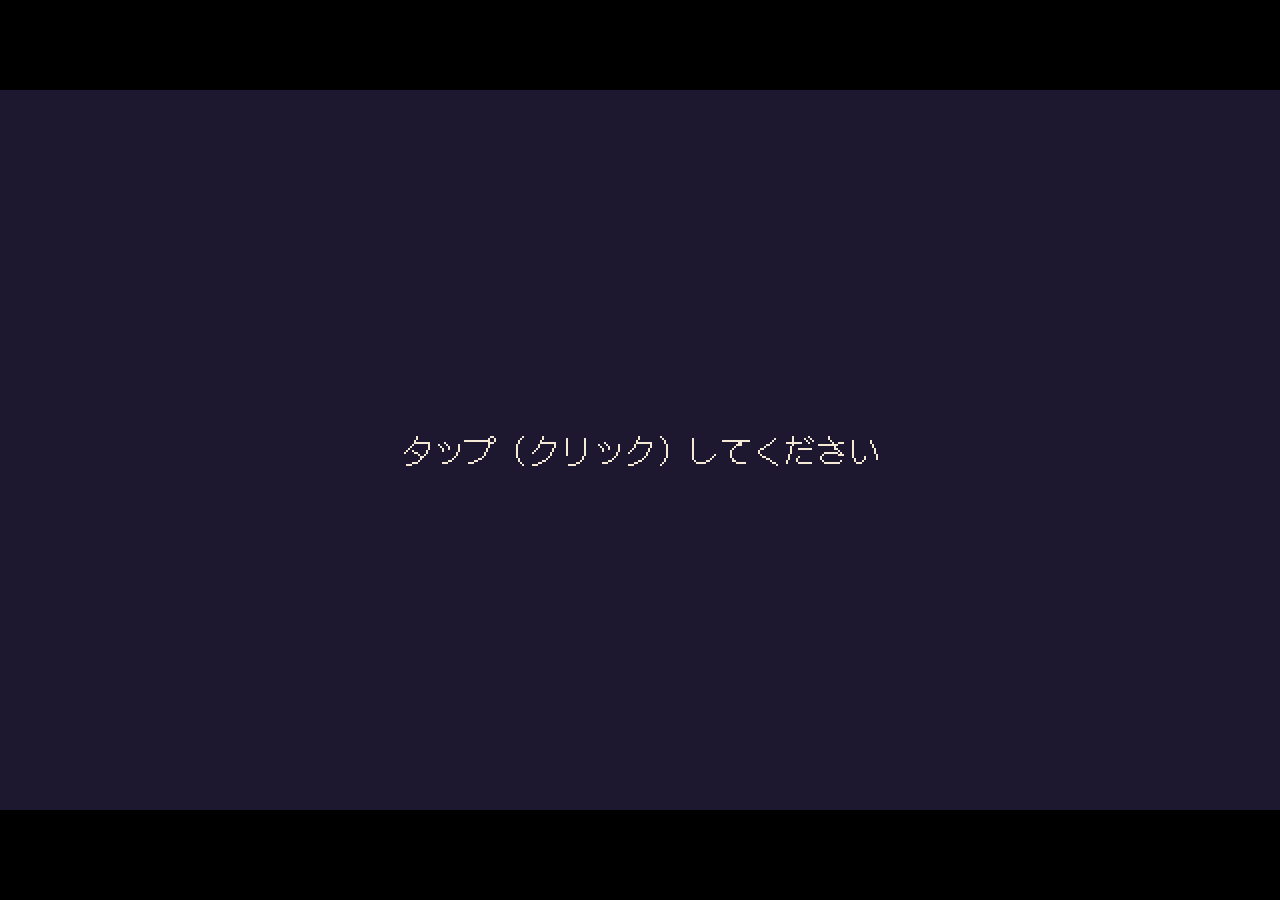
==== index.html @ bb76c804 "スマホの操作：さわった所に出る8方向の十字キー - 画面の左半分（左右反転の時は右半分）のどこでも、さわった所に十字キーが出て、はなすと消える   （さわってすぐは出さず、すべらせた時か少し押した時に" ====
<!doctype html>
<html lang="ja">
<head>
<meta charset="utf-8">
<meta name="viewport" content="width=device-width, initial-scale=1, maximum-scale=1, user-scalable=no, viewport-fit=cover">
<meta name="apple-mobile-web-app-capable" content="yes">
<meta name="mobile-web-app-capable" content="yes">
<meta name="theme-color" content="#000000">
<title>ヤバい世界の救い方</title>
<link rel="stylesheet" href="style.css">
</head>
<body>
<div id="stage"><canvas id="screen" width="640" height="360"></canvas></div>

<div id="touch" hidden>
  <div id="padZone"></div>
  <div id="pad">
    <span class="arrow up">▲</span>
    <span class="arrow left">◀</span>
    <span class="arrow right">▶</span>
    <span class="arrow down">▼</span>
    <span class="arrow ul">◤</span>
    <span class="arrow ur">◥</span>
    <span class="arrow dl">◣</span>
    <span class="arrow dr">◢</span>
  </div>
  <button type="button" class="act menu" id="menuBtn" data-action="cancel">メニュー</button>
  <div id="buttons">
    <button type="button" class="act ok" data-action="ok">決定</button>
    <button type="button" class="act dash" data-action="dash">ダッシュ</button>
  </div>
</div>

<div id="rotate" hidden><div>横向きにしてください</div></div>

<div id="textio" hidden>
  <div class="box">
    <p class="title"></p>
    <p class="note"></p>
    <textarea spellcheck="false" autocomplete="off"></textarea>
    <div class="row"><button type="button" class="primary"></button><button type="button" class="close">とじる</button></div>
    <p class="status"></p>
  </div>
</div>

<script type="module" src="src/main.js"></script>
</body>
</html>
---- style.css ----
@font-face {
  font-family: "DotGothic16";
  src: url("assets/fonts/DotGothic16-Regular.ttf") format("truetype");
  font-display: block;
}

:root {
  --sal: env(safe-area-inset-left, 0px);
  --sar: env(safe-area-inset-right, 0px);
  --sat: env(safe-area-inset-top, 0px);
  --sab: env(safe-area-inset-bottom, 0px);
}

html, body {
  margin: 0;
  height: 100%;
  background: #000;
  overflow: hidden;
  touch-action: none;
  overscroll-behavior: none;
  -webkit-user-select: none;
  user-select: none;
  -webkit-touch-callout: none;
  -webkit-tap-highlight-color: transparent;
  font-family: "DotGothic16", sans-serif;
}

#stage {
  position: fixed;
  inset: 0;
  display: flex;
  align-items: center;
  justify-content: center;
}

#screen {
  display: block;
  background: #000;
  image-rendering: crisp-edges;
  image-rendering: pixelated;
}

/* スマホ・タブレットの画面ボタン */
#touch { position: fixed; inset: 0; pointer-events: none; z-index: 10; }
#touch[hidden], #rotate[hidden], #textio[hidden] { display: none; }
#pad, #buttons, #menuBtn, #padZone { position: absolute; pointer-events: auto; touch-action: none; }
/* 十字キーは絵だけ。指は、画面の半分の広い範囲（#padZone）で受け、さわった所に十字キーを出す。はなすと消える */
#pad { pointer-events: none; display: none; }
#pad.show { display: block; }
#touch.overlay #pad, #touch.overlay #buttons, #touch.overlay #menuBtn { opacity: 0.6; }

#pad {
  width: 132px;
  height: 132px;
  border-radius: 50%;
  background: rgba(255, 255, 255, 0.12);
  border: 2px solid rgba(255, 255, 255, 0.35);
  box-sizing: border-box;
}
#pad .arrow {
  position: absolute;
  width: 40px;
  height: 40px;
  line-height: 40px;
  text-align: center;
  color: rgba(255, 255, 255, 0.8);
  font-size: 22px;
}
#pad .arrow.up { left: 44px; top: 2px; }
#pad .arrow.down { left: 44px; bottom: 2px; }
#pad .arrow.left { left: 2px; top: 44px; }
#pad .arrow.right { right: 2px; top: 44px; }
/* ななめ（小さめの矢印） */
#pad .arrow.ul, #pad .arrow.ur, #pad .arrow.dl, #pad .arrow.dr { width: 28px; height: 28px; line-height: 28px; font-size: 13px; }
#pad .arrow.ul { left: 14px; top: 14px; }
#pad .arrow.ur { right: 14px; top: 14px; }
#pad .arrow.dl { left: 14px; bottom: 14px; }
#pad .arrow.dr { right: 14px; bottom: 14px; }
#pad.dir-up .arrow.up, #pad.dir-down .arrow.down,
#pad.dir-left .arrow.left, #pad.dir-right .arrow.right,
#pad.dir-up-left .arrow.ul, #pad.dir-up-right .arrow.ur,
#pad.dir-down-left .arrow.dl, #pad.dir-down-right .arrow.dr { color: #ffd36e; }

#buttons { width: 170px; height: 150px; }
.act {
  position: absolute;
  border-radius: 50%;
  border: 2px solid rgba(255, 255, 255, 0.5);
  background: rgba(255, 255, 255, 0.14);
  color: #fff;
  font-family: "DotGothic16", sans-serif;
  font-size: 13px;
  padding: 0;
  touch-action: none;
  -webkit-appearance: none;
  appearance: none;
}
.act.ok { width: 84px; height: 84px; right: 4px; top: 50px; font-size: 18px; background: rgba(255, 255, 255, 0.2); border-width: 3px; }
.act.dash { width: 54px; height: 54px; right: 100px; top: 86px; font-size: 11px; }
/* メニューボタン：画面の右上。フィールドでは「メニュー」、メニューの中や戦闘で選んでいる途中は「もどる」 */
.act.menu {
  width: 96px; height: 40px; border-radius: 10px; font-size: 15px;
  background: rgba(30, 24, 48, 0.55); border-color: rgba(255, 255, 255, 0.6);
}
.act.menu.back { background: rgba(70, 40, 40, 0.55); }
#menuBtn[hidden], .act[hidden] { display: none; }
.act.pressed { background: rgba(255, 211, 110, 0.55); }
.act.dash.on { background: rgba(255, 170, 90, 0.75); border-color: #ffd36e; }

/* 縦持ちの時 */
#rotate {
  position: fixed;
  inset: 0;
  z-index: 20;
  background: #000;
  color: #fff;
  display: flex;
  align-items: center;
  justify-content: center;
  font-size: 20px;
}

/* セーブの書き出し・読み込み */
#textio {
  position: fixed;
  inset: 0;
  z-index: 30;
  background: rgba(0, 0, 0, 0.6);
  display: flex;
  align-items: center;
  justify-content: center;
}
#textio .box {
  width: min(92vw, 560px);
  box-sizing: border-box;
  background: #fff7e6;
  border: 3px solid #8c6a4f;
  border-radius: 10px;
  padding: 12px 14px;
  color: #4a3b2c;
}
#textio .title { margin: 0 0 4px; font-size: 18px; }
#textio .note { margin: 0 0 8px; font-size: 13px; }
#textio .status { margin: 6px 0 0; font-size: 13px; min-height: 1em; }
#textio textarea {
  width: 100%;
  height: 96px;
  box-sizing: border-box;
  font-family: monospace;
  font-size: 12px;
  -webkit-user-select: text;
  user-select: text;
  touch-action: auto;
}
#textio .row { margin-top: 8px; }
#textio button { font-family: inherit; font-size: 15px; padding: 6px 14px; margin-right: 8px; }

/* 開発用モード（?dev=1） */
#dev {
  position: fixed;
  left: 4px;
  top: 4px;
  z-index: 40;
  max-width: 46vw;
  max-height: 70vh;
  overflow: auto;
  background: rgba(0, 0, 0, 0.78);
  color: #9f9;
  font: 11px/1.45 monospace;
  padding: 6px 8px;
  -webkit-user-select: text;
  user-select: text;
}
#dev button { font: 11px monospace; margin: 2px 4px 2px 0; }
#dev .missing { color: #ffb36b; }
#dev select { font: 11px monospace; max-width: 150px; }
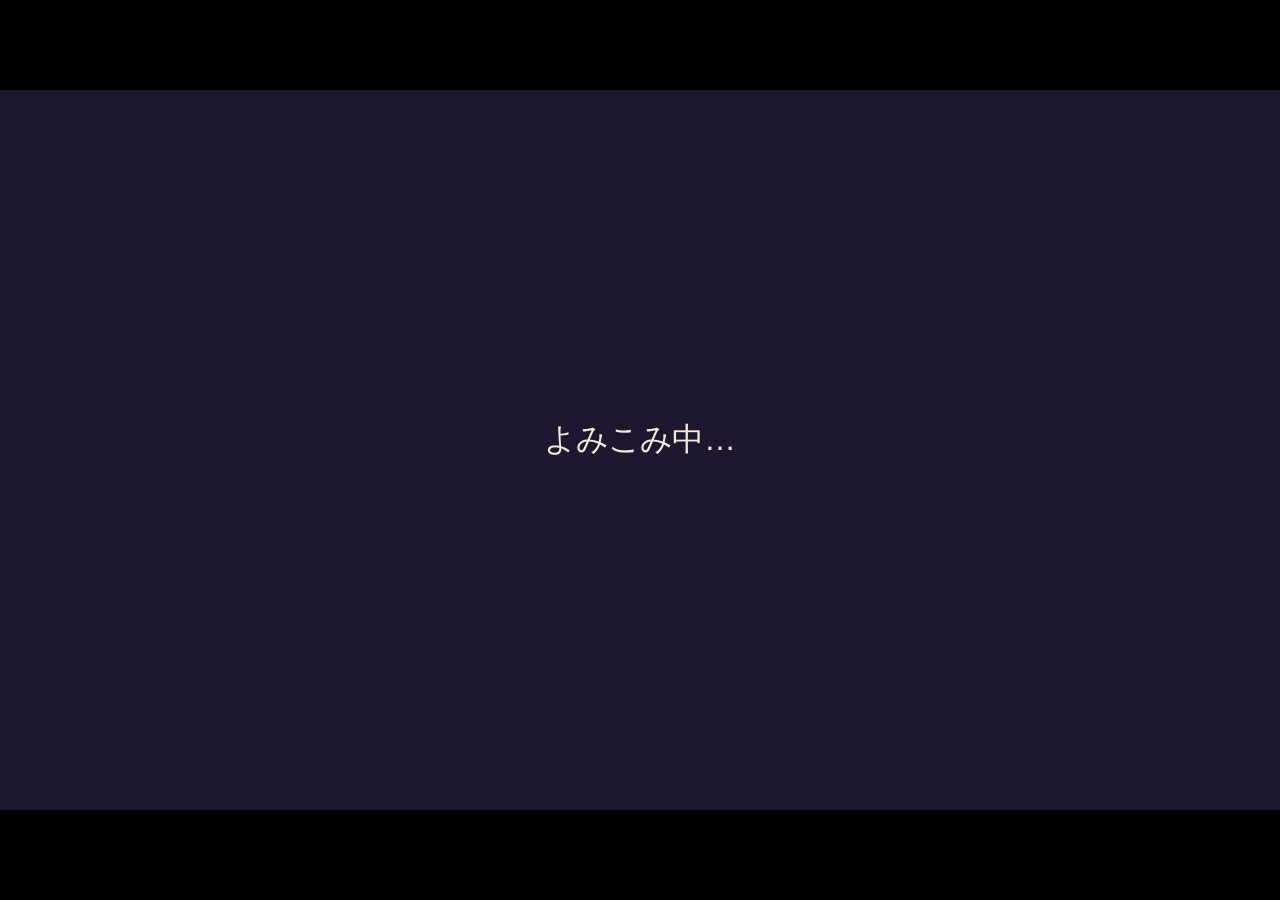
==== commit feb76e9c: "十字キーを決まった場所にもどす（左下の、親指が届きやすい所） - さわった所に十字キーが動くのをやめ、最初のように決まった場所に出す。8方向・ななめの見た目と動きはそのまま - 場所：左手で持った時に" ====
--- a/index.html
+++ b/index.html
@@ -7,12 +7,12 @@
 <meta name="mobile-web-app-capable" content="yes">
 <meta name="theme-color" content="#000000">
 <title>ヤバい世界の救い方</title>
-<link rel="stylesheet" href="style.css">
+<link rel="stylesheet" href="style.css?v=171b1e7237">
 </head>
 <body>
 <div id="stage"><canvas id="screen" width="640" height="360"></canvas></div>
 
-<div id="touch" hidden>
+<div id="touch" class="loading" hidden>
   <div id="padZone"></div>
   <div id="pad">
     <span class="arrow up">▲</span>
@@ -24,10 +24,10 @@
     <span class="arrow dl">◣</span>
     <span class="arrow dr">◢</span>
   </div>
-  <button type="button" class="act menu" id="menuBtn" data-action="cancel">メニュー</button>
+  <button type="button" class="act menu" id="menuBtn" data-action="cancel" hidden></button>
   <div id="buttons">
     <button type="button" class="act ok" data-action="ok">決定</button>
-    <button type="button" class="act dash" data-action="dash">ダッシュ</button>
+    <button type="button" class="act dash" data-action="dash" hidden>ダッシュ</button>
   </div>
 </div>
 
@@ -43,6 +43,59 @@
   </div>
 </div>
 
-<script type="module" src="src/main.js"></script>
+<!-- build: tools/stamp.pl が書く（ファイルの中身から作った番号。古いファイルと新しいファイルがまざらないように） -->
+<script type="importmap">
+{
+  "imports": {
+    "./src/config.js": "./src/config.js?v=887f339ea6",
+    "./src/core/battle.js": "./src/core/battle.js?v=3034f034cb",
+    "./src/core/brain.js": "./src/core/brain.js?v=a13b088595",
+    "./src/core/events.js": "./src/core/events.js?v=2f6d95058b",
+    "./src/core/map.js": "./src/core/map.js?v=31d8cdd42d",
+    "./src/core/party.js": "./src/core/party.js?v=83eabfdcd1",
+    "./src/core/rng.js": "./src/core/rng.js?v=0f50a07b5d",
+    "./src/core/save.js": "./src/core/save.js?v=7ab44633cd",
+    "./src/core/secrets.js": "./src/core/secrets.js?v=b88dcf14dc",
+    "./src/core/settings.js": "./src/core/settings.js?v=a6b42c307f",
+    "./src/core/skilltext.js": "./src/core/skilltext.js?v=1e96294f2f",
+    "./src/core/state.js": "./src/core/state.js?v=cd73bf669d",
+    "./src/core/story.js": "./src/core/story.js?v=4954612e7a",
+    "./src/core/text.js": "./src/core/text.js?v=7f3c2d0394",
+    "./src/engine/assets.js": "./src/engine/assets.js?v=dd755121ad",
+    "./src/engine/audio.js": "./src/engine/audio.js?v=42066a413a",
+    "./src/engine/dev.js": "./src/engine/dev.js?v=e8a2422496",
+    "./src/engine/input.js": "./src/engine/input.js?v=e70a79a872",
+    "./src/engine/screen.js": "./src/engine/screen.js?v=250d9156b7",
+    "./src/engine/storage.js": "./src/engine/storage.js?v=97ac4e5575",
+    "./src/main.js": "./src/main.js?v=bc83450112",
+    "./src/ui/battlefx.js": "./src/ui/battlefx.js?v=5448ca35fa",
+    "./src/ui/draw.js": "./src/ui/draw.js?v=15a74e16fd",
+    "./src/ui/flow.js": "./src/ui/flow.js?v=f5f9f21724",
+    "./src/ui/font.js": "./src/ui/font.js?v=4ea94a39ed",
+    "./src/ui/list.js": "./src/ui/list.js?v=9b03119724",
+    "./src/ui/menu.js": "./src/ui/menu.js?v=6fe768f1aa",
+    "./src/ui/message.js": "./src/ui/message.js?v=74301b7323",
+    "./src/ui/scene.js": "./src/ui/scene.js?v=992e603252",
+    "./src/ui/scenes/battle.js": "./src/ui/scenes/battle.js?v=e379ae3259",
+    "./src/ui/scenes/devmenu.js": "./src/ui/scenes/devmenu.js?v=e37ba024f1",
+    "./src/ui/scenes/ending.js": "./src/ui/scenes/ending.js?v=1728812c5c",
+    "./src/ui/scenes/fanfare.js": "./src/ui/scenes/fanfare.js?v=0c0793bd0d",
+    "./src/ui/scenes/field.js": "./src/ui/scenes/field.js?v=41569b94a1",
+    "./src/ui/scenes/fieldmenu.js": "./src/ui/scenes/fieldmenu.js?v=0c06a61fa0",
+    "./src/ui/scenes/menus.js": "./src/ui/scenes/menus.js?v=a1319d547d",
+    "./src/ui/scenes/newgame.js": "./src/ui/scenes/newgame.js?v=9309764386",
+    "./src/ui/scenes/prologue.js": "./src/ui/scenes/prologue.js?v=db67bb0bc4",
+    "./src/ui/scenes/rest.js": "./src/ui/scenes/rest.js?v=fe98ba9921",
+    "./src/ui/scenes/saveload.js": "./src/ui/scenes/saveload.js?v=f3ec1c6fb1",
+    "./src/ui/scenes/settings.js": "./src/ui/scenes/settings.js?v=227ae40bb9",
+    "./src/ui/scenes/shop.js": "./src/ui/scenes/shop.js?v=f58a5917af",
+    "./src/ui/scenes/tap.js": "./src/ui/scenes/tap.js?v=303a2e2f84",
+    "./src/ui/scenes/title.js": "./src/ui/scenes/title.js?v=6b54910ff7",
+    "./src/ui/textio.js": "./src/ui/textio.js?v=fc7b8ea1b4"
+  }
+}
+</script>
+<script type="module">import './src/main.js';</script>
+<!-- /build -->
 </body>
 </html>
--- a/style.css
+++ b/style.css
@@ -44,9 +44,9 @@
 #touch { position: fixed; inset: 0; pointer-events: none; z-index: 10; }
 #touch[hidden], #rotate[hidden], #textio[hidden] { display: none; }
 #pad, #buttons, #menuBtn, #padZone { position: absolute; pointer-events: auto; touch-action: none; }
-/* 十字キーは絵だけ。指は、画面の半分の広い範囲（#padZone）で受け、さわった所に十字キーを出す。はなすと消える */
-#pad { pointer-events: none; display: none; }
-#pad.show { display: block; }
+/* 十字キーは絵だけ。指は、そのまわりの広い円（#padZone）で受ける。少しずれた所をさわっても動かせる */
+#pad { pointer-events: none; }
+#padZone { border-radius: 50%; }
 #touch.overlay #pad, #touch.overlay #buttons, #touch.overlay #menuBtn { opacity: 0.6; }
 
 #pad {
@@ -174,3 +174,6 @@
 #dev button { font: 11px monospace; margin: 2px 4px 2px 0; }
 #dev .missing { color: #ffb36b; }
 #dev select { font: 11px monospace; max-width: 150px; }
+
+/* よみこみ中は、画面のボタンと十字キーを出さない（よみこみが終わると main.js が loading を外す） */
+#touch.loading > * { visibility: hidden; }
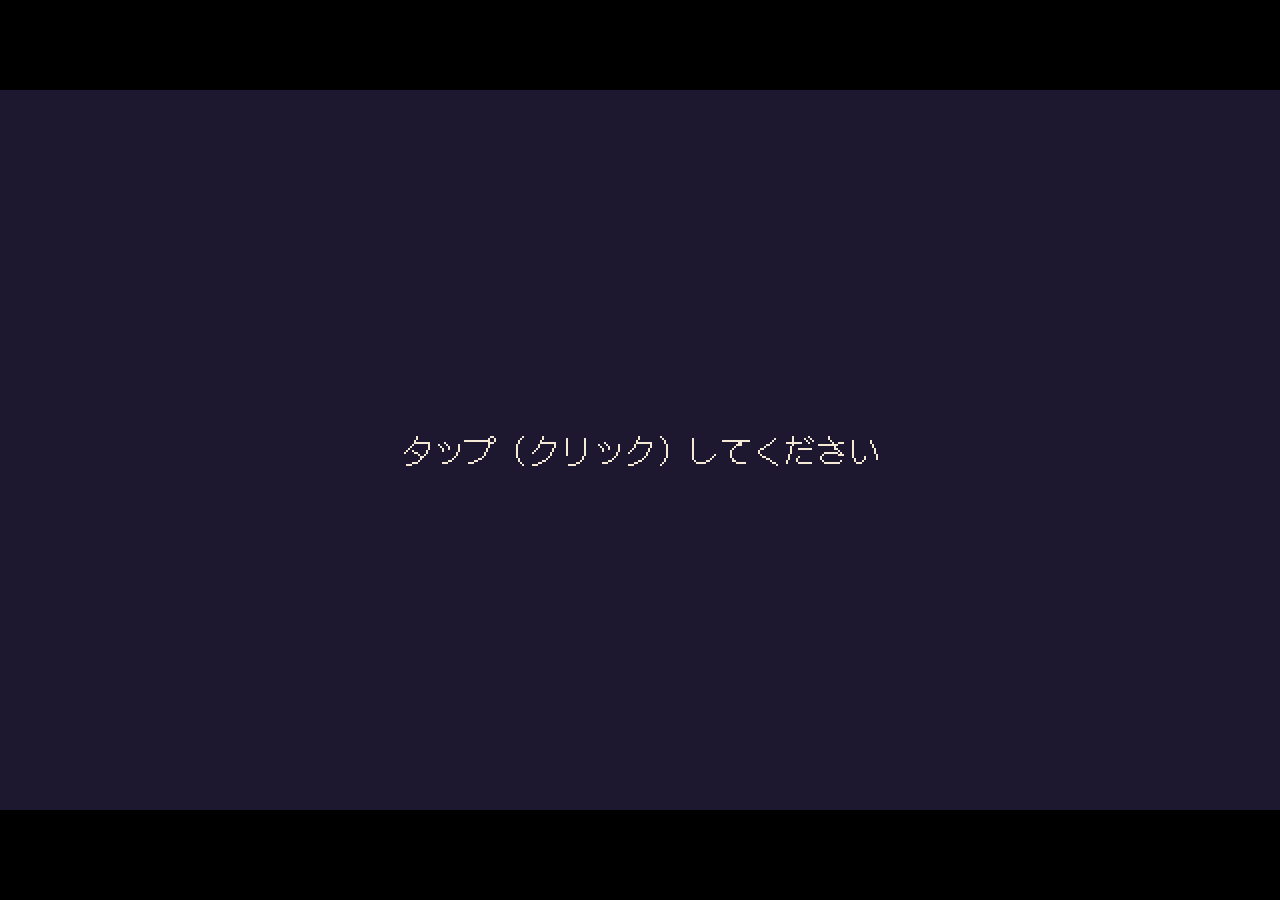
==== commit 49844467: "パソコンでもななめに歩けるように - フィールドで、たてと横のキーを1つずつ同時に押すと、ななめに1歩（矢印キーでも WASD でも）。   ななめのマスと両どなりが空いている時だけ。だめなら行ける方" ====
--- a/index.html
+++ b/index.html
@@ -64,7 +64,7 @@
     "./src/engine/assets.js": "./src/engine/assets.js?v=dd755121ad",
     "./src/engine/audio.js": "./src/engine/audio.js?v=42066a413a",
     "./src/engine/dev.js": "./src/engine/dev.js?v=e8a2422496",
-    "./src/engine/input.js": "./src/engine/input.js?v=e70a79a872",
+    "./src/engine/input.js": "./src/engine/input.js?v=54e3c75da0",
     "./src/engine/screen.js": "./src/engine/screen.js?v=250d9156b7",
     "./src/engine/storage.js": "./src/engine/storage.js?v=97ac4e5575",
     "./src/main.js": "./src/main.js?v=bc83450112",
@@ -80,14 +80,14 @@
     "./src/ui/scenes/devmenu.js": "./src/ui/scenes/devmenu.js?v=e37ba024f1",
     "./src/ui/scenes/ending.js": "./src/ui/scenes/ending.js?v=1728812c5c",
     "./src/ui/scenes/fanfare.js": "./src/ui/scenes/fanfare.js?v=0c0793bd0d",
-    "./src/ui/scenes/field.js": "./src/ui/scenes/field.js?v=41569b94a1",
+    "./src/ui/scenes/field.js": "./src/ui/scenes/field.js?v=650cbc6fbc",
     "./src/ui/scenes/fieldmenu.js": "./src/ui/scenes/fieldmenu.js?v=0c06a61fa0",
     "./src/ui/scenes/menus.js": "./src/ui/scenes/menus.js?v=a1319d547d",
     "./src/ui/scenes/newgame.js": "./src/ui/scenes/newgame.js?v=9309764386",
     "./src/ui/scenes/prologue.js": "./src/ui/scenes/prologue.js?v=db67bb0bc4",
     "./src/ui/scenes/rest.js": "./src/ui/scenes/rest.js?v=fe98ba9921",
     "./src/ui/scenes/saveload.js": "./src/ui/scenes/saveload.js?v=f3ec1c6fb1",
-    "./src/ui/scenes/settings.js": "./src/ui/scenes/settings.js?v=227ae40bb9",
+    "./src/ui/scenes/settings.js": "./src/ui/scenes/settings.js?v=6bfccf3864",
     "./src/ui/scenes/shop.js": "./src/ui/scenes/shop.js?v=f58a5917af",
     "./src/ui/scenes/tap.js": "./src/ui/scenes/tap.js?v=303a2e2f84",
     "./src/ui/scenes/title.js": "./src/ui/scenes/title.js?v=6b54910ff7",
